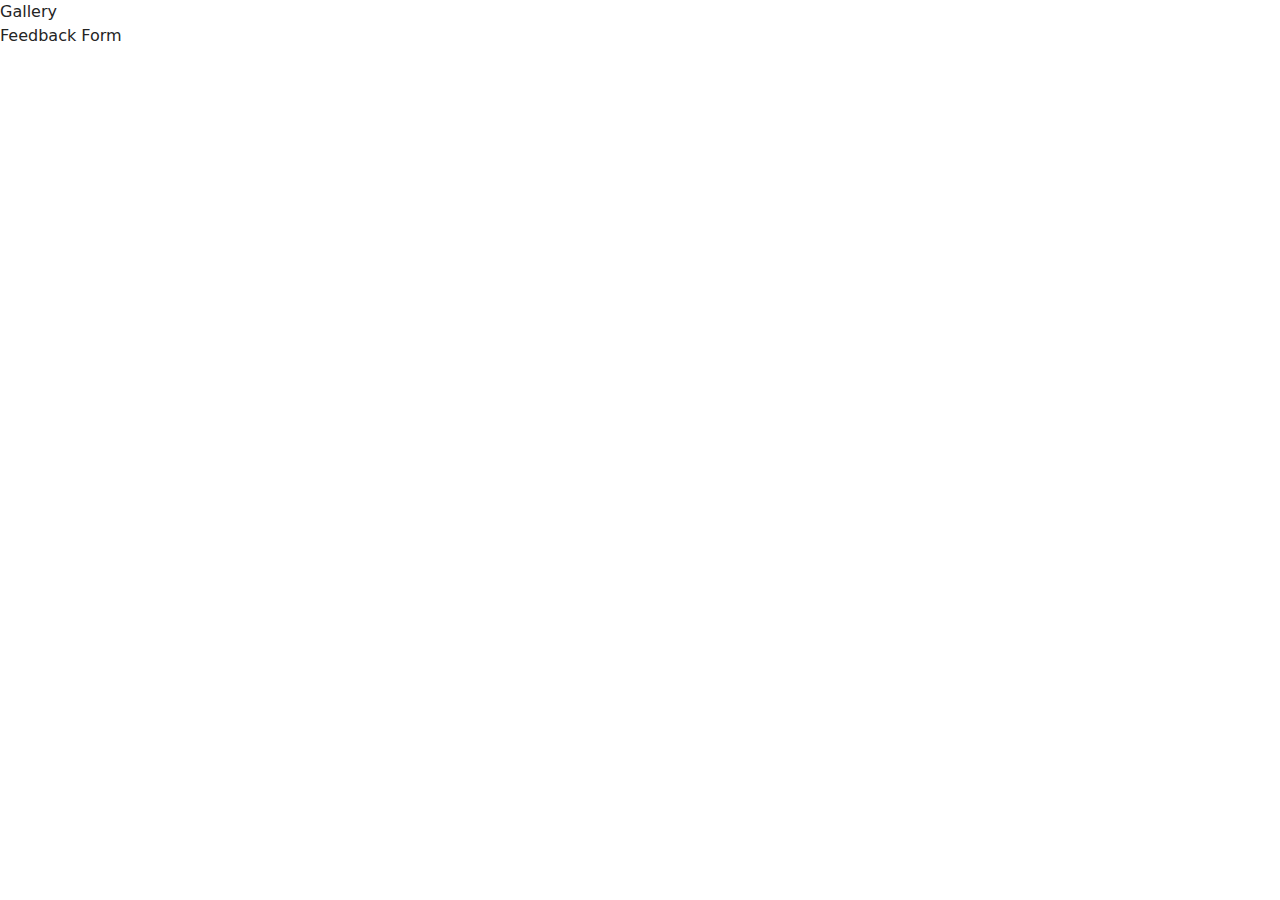
==== src/index.html @ a279b513 "Initial commit" ====
<!DOCTYPE html>
<html lang="en">
  <head>
    <meta charset="UTF-8" />
    <link rel="icon" type="image/svg+xml" href="/favicon.svg" />
    <meta name="viewport" content="width=device-width, initial-scale=1.0" />
    <title>Vanilla App Template</title>
    <link rel="stylesheet" href="./css/styles.css" />
  </head>
  <body>
    <load src="./partials/header.html" icon-path="img/sprite.svg#logo" />

    <main>
      <nav>
        <ul>
          <li><a href="./1-gallery.html">Gallery</a></li>
          <li><a href="./2-form.html">Feedback Form</a></li>
        </ul>
      </nav>
      <section id="dynamic-content"></section>
    </main>

    <load src="./partials/footer.html" />

    <script type="module" src="./main.js"></script>
  </body>
</html>
---- src/css/styles.css ----
/**
  |============================
  | include css partials with
  | default @import url()
  |============================
*/
/* Common styles */
@import url('./reset.css');
@import url('./base.css');
@import url('./container.css');
@import url('./animations.css');
@import url('./1-gallery.css');
@import url('./2-form.css');

/* Sections style */
@import url('./header.css');
@import url('./vite-promo.css');
@import url('./back-link.css');
@import url('./footer.css');
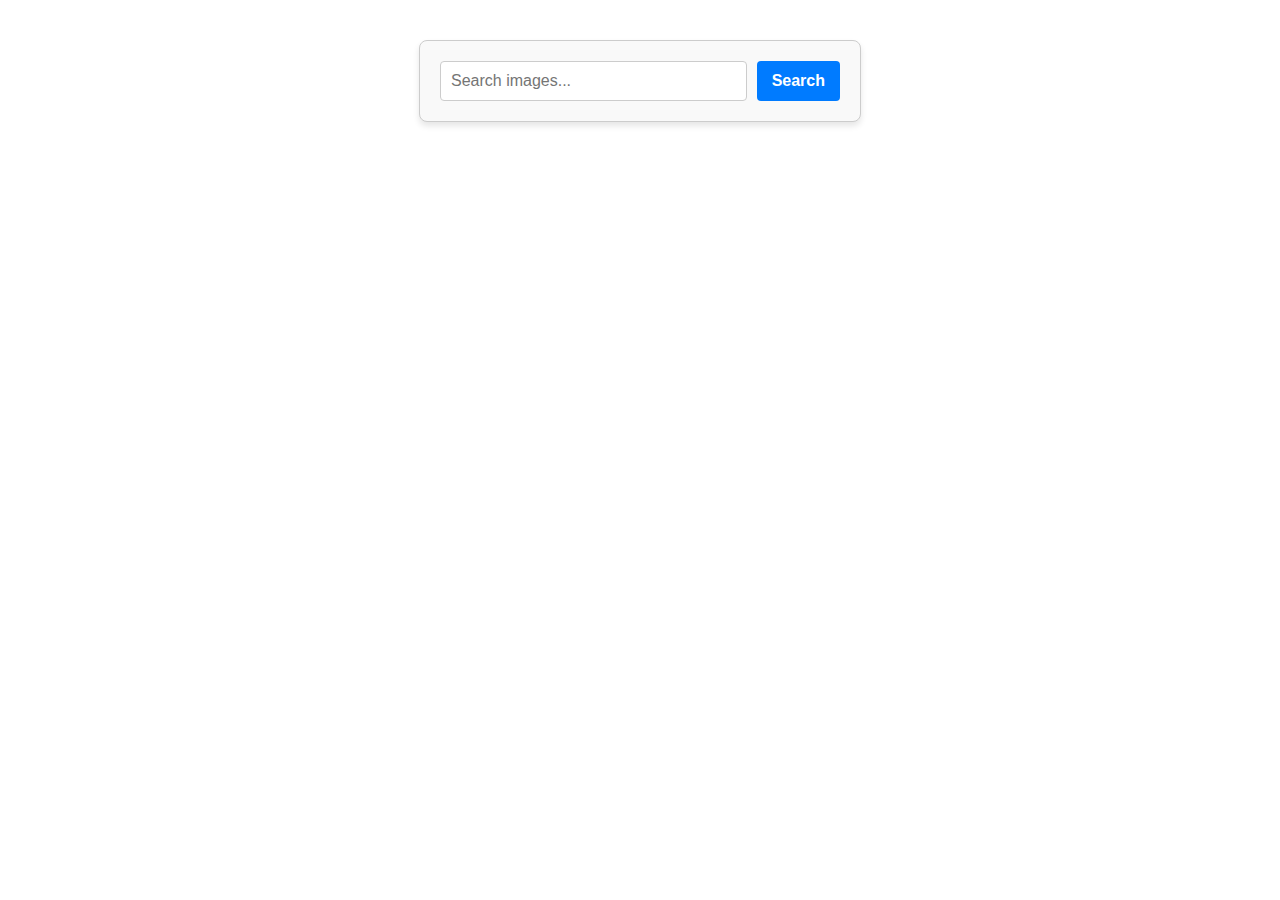
==== commit 9d50d4a3: "hw 3 data" ====
--- a/src/index.html
+++ b/src/index.html
@@ -11,17 +11,21 @@
     <load src="./partials/header.html" icon-path="img/sprite.svg#logo" />
 
     <main>
-      <nav>
-        <ul>
-          <li><a href="./1-gallery.html">Gallery</a></li>
-          <li><a href="./2-form.html">Feedback Form</a></li>
-        </ul>
-      </nav>
-      <section id="dynamic-content"></section>
+      <form class="form" id="search-form" autocomplete="off">
+        <div class="search-container">
+          <input type="text" name="search" id="search" placeholder="Search images..." />
+          <button type="submit">Search</button>
+        </div>
+      </form>
+      <span class="loader">Loading...</span>
+      <ul class="gallery"></ul>
     </main>
 
     <load src="./partials/footer.html" />
 
     <script type="module" src="./main.js"></script>
+    <script type="module" src="./js/render-functions.js"></script>
+    <script type="module" src="./js/pixabay-api.js"></script>
+
   </body>
 </html>
--- a/src/css/styles.css
+++ b/src/css/styles.css
@@ -9,8 +9,8 @@
 @import url('./base.css');
 @import url('./container.css');
 @import url('./animations.css');
-@import url('./1-gallery.css');
-@import url('./2-form.css');
+@import url('./gallery.css');
+@import url('./form.css');
 
 /* Sections style */
 @import url('./header.css');
